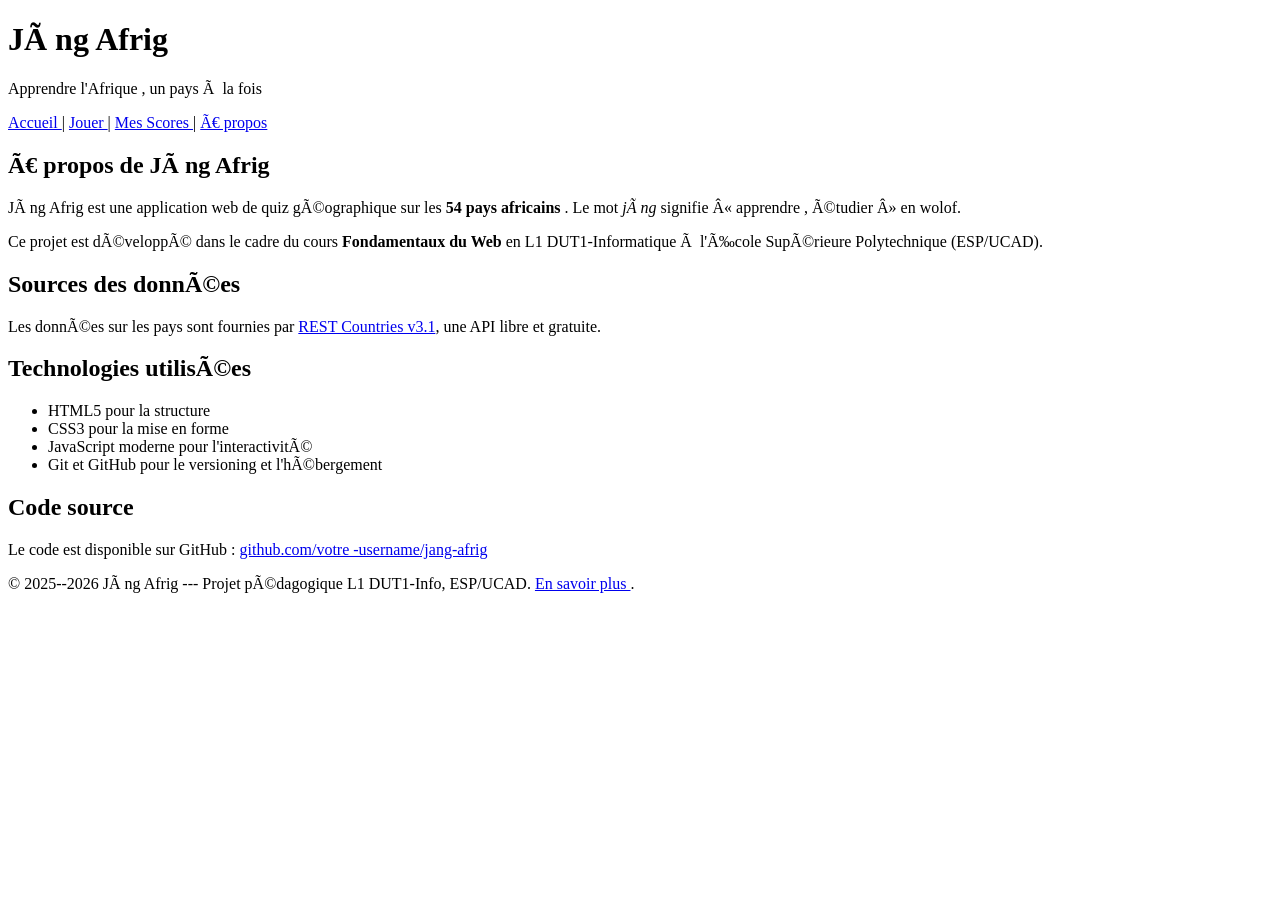
==== apropos.html @ 63f856a0 "v0.2 : 5 pages HTML semantiques + formulaire" ====
<!DOCTYPE html>
<html lang="fr">
<head>
<meta charset="UTF -8">
<title >Salaam Aleykum Soukeye </title >
</head>
<body>
<body>
<header >
<h1>Jàng Afrig </h1>
<p>Apprendre l'Afrique , un pays à la fois </p>
</header >
<nav>
<a href="index.html">Accueil </a> |
<a href="quiz.html">Jouer </a> |
<a href="scores.html">Mes Scores </a> |
<a href="apropos.html">À propos </a>
</nav>
<main>
<section >
<h2>À propos de Jàng Afrig </h2>
<p>
Jàng Afrig est une application web de quiz géographique sur
les
<strong >54 pays africains </strong >. Le mot <em>jàng</em>
signifie
« apprendre , étudier » en wolof.
</p>
<p>
Ce projet est développé dans le cadre du cours
<strong >Fondamentaux du Web </strong > en L1 DUT1-Informatique
à l'École Supérieure Polytechnique (ESP/UCAD).
</p>
</section >
<section >
<h2>Sources des données</h2>
<p>
Les données sur les pays sont fournies par
<a href="https://restcountries.com">REST Countries v3.1</a>,
une API libre et gratuite.
</p>
</section >
<section >
<h2>Technologies utilisées</h2>
<ul>
<li>HTML5 pour la structure </li>
<li>CSS3 pour la mise en forme </li>
<li>JavaScript moderne pour l'interactivité</li>
<li>Git et GitHub pour le versioning et l'hébergement </li>
</ul>
</section >
<section >
<h2>Code source </h2>
<p>
Le code est disponible sur GitHub :
<a href="https://github.com/votre -username/jang-afrig">
github.com/votre -username/jang-afrig
</a>
</p>
</section >
</main>
<footer >
<p>
&copy; 2025--2026 Jàng Afrig --- Projet pédagogique L1
DUT1-Info, ESP/UCAD.
<a href="apropos.html">En savoir plus </a>.
</p>
</footer >
</body>
</html>
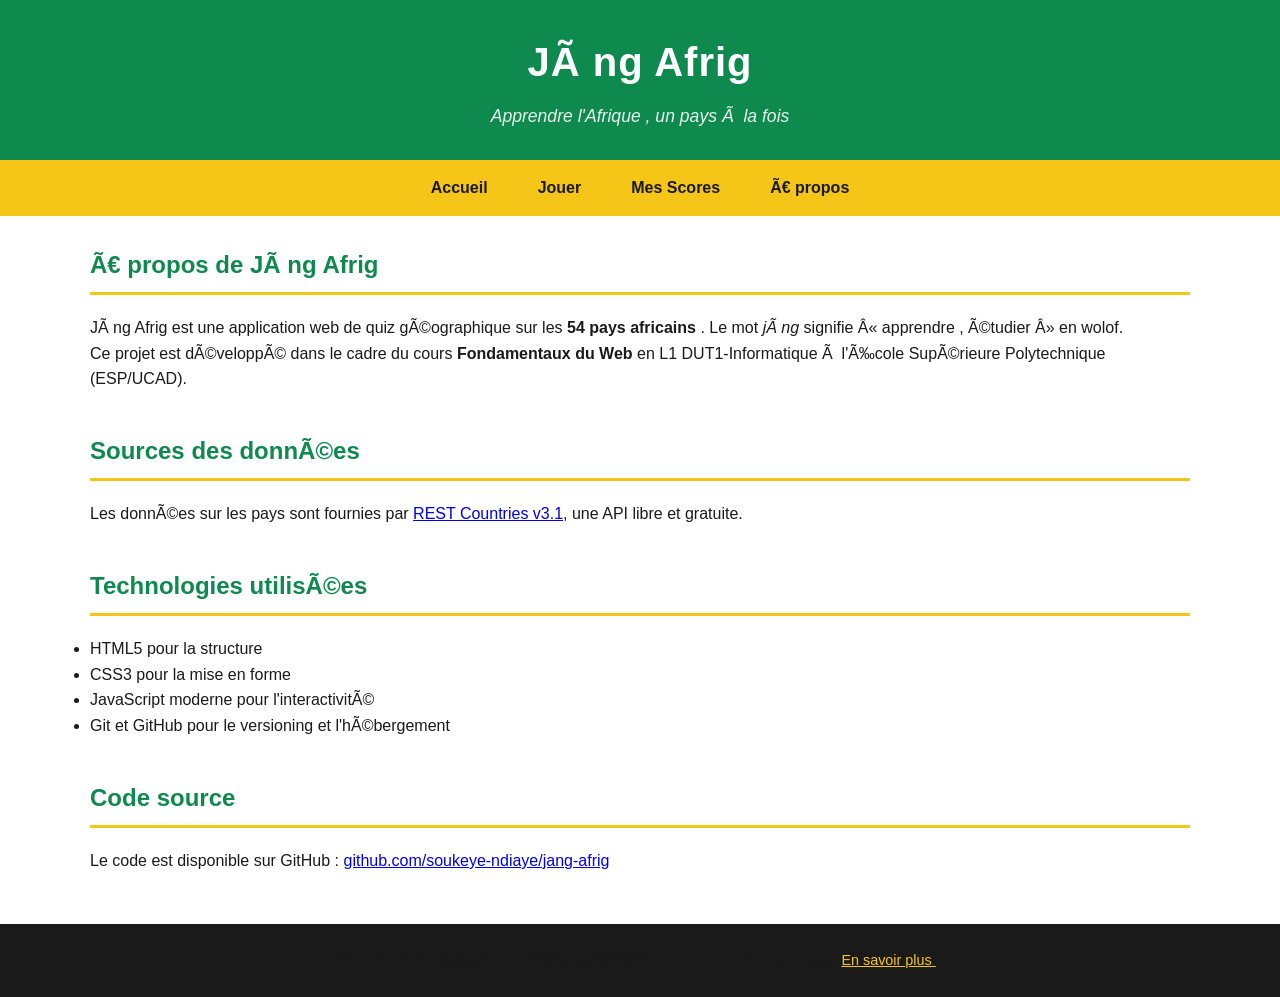
==== commit 4b7ebcc1: "v0.3 : CSS panafricain + Google Fonts" ====
--- a/apropos.html
+++ b/apropos.html
@@ -3,6 +3,14 @@
 <head>
 <meta charset="UTF -8">
 <title >Salaam Aleykum Soukeye </title >
+<meta charset="UTF -8">
+<title >Jàng Afrig </title >
+<link rel="preconnect" href="https://fonts.googleapis.com">
+<link rel="preconnect" href="https://fonts.gstatic.com" crossorigin >
+<link
+href="https://fonts.googleapis.com/css2?family=Poppins:wght@400;600&family=Montserrat:wght@600;700&display=swap"
+rel="stylesheet">
+<link rel="stylesheet" href="style.css">
 </head>
 <body>
 <body>
@@ -11,9 +19,9 @@
 <p>Apprendre l'Afrique , un pays à la fois </p>
 </header >
 <nav>
-<a href="index.html">Accueil </a> |
-<a href="quiz.html">Jouer </a> |
-<a href="scores.html">Mes Scores </a> |
+<a href="index.html">Accueil </a> 
+<a href="quiz.html">Jouer </a> 
+<a href="scores.html">Mes Scores </a> 
 <a href="apropos.html">À propos </a>
 </nav>
 <main>
@@ -53,8 +61,8 @@
 <h2>Code source </h2>
 <p>
 Le code est disponible sur GitHub :
-<a href="https://github.com/votre -username/jang-afrig">
-github.com/votre -username/jang-afrig
+<a href="https://github.com/soukeye-ndiaye/jang-afrig">
+github.com/soukeye-ndiaye/jang-afrig
 </a>
 </p>
 </section >
--- a/style.css
+++ b/style.css
@@ -0,0 +1,165 @@
+/* ===== Reset minimal ===== */
+* {
+box-sizing: border -box;
+margin: 0;
+padding: 0;
+}
+body {
+font-family: 'Poppins ', sans-serif;
+line-height: 1.6;
+color: var(--noir);
+background-color: var(--blanc -casse);
+}
+h1, h2, h3 {
+font-family: 'Montserrat ', sans-serif;
+font-weight: 700;
+}
+/* ===== Palette panafricaine ===== */
+:root {
+--vert: #0E8A4F;
+--jaune: #F5C518;
+--rouge: #C8332E;
+--noir: #1A1A1A;
+--blanc-casse: #F8F8F8;
+}
+/* ===== Header ===== */
+header {
+background-color: var(--vert);
+color: white;
+padding: 30px 20px;
+text-align: center;
+}
+header h1 {
+font-size: 2.5rem;
+margin-bottom: 8px;
+letter-spacing: 1px;
+}
+header p {
+font-size: 1.1rem;
+opacity: 0.9;
+font-style: italic;
+}
+/* ===== Navigation ===== */
+nav {
+background-color: var(--jaune);
+padding: 0;
+display: flex;
+justify-content: center;
+flex-wrap: wrap;
+}
+nav a {
+color: var(--noir);
+text-decoration: none;
+font-weight: 600;
+padding: 15px 25px;
+transition: background -color 0.2s;
+}
+nav a:hover {
+ background-color: var(--vert);
+color: white;
+}
+/* ===== Section principale ===== */
+main {
+max-width: 1100px;
+margin: 30px auto;
+padding: 0 20px;
+}
+main section {
+margin-bottom: 40px;
+}
+main h2 {
+color: var(--vert);
+border-bottom: 3px solid var(--jaune);
+padding-bottom: 8px;
+margin-bottom: 20px;
+}
+/* ===== Grille de cartes (Flexbox) ===== */
+.modes-grille {
+display: flex;
+flex-wrap: wrap;
+gap: 15px;
+}
+.carte-mode {
+flex: 1 1 200px;
+padding: 20px;
+border-radius: 8px;
+color: var(--noir);
+box-shadow: 0 2px 6px rgba(0, 0, 0, 0.1);
+}
+.carte-mode h3 {
+margin-bottom: 8px;
+}
+.carte-jaune { background-color: var(--jaune); }
+.carte-rouge { background-color: var(--rouge); color: white; }
+.carte-vert { background-color: var(--vert); color: white; }
+/* ===== Boutons ===== */
+.btn {
+display: inline-block;
+padding: 12px 28px;
+font-size: 1rem;
+font-weight: 600;
+border: none;
+border-radius: 6px;
+cursor: pointer;
+text-decoration: none;
+transition: background -color 0.2s, transform 0.1s;
+}
+.btn-primary {
+background-color: var(--vert);
+color: white;
+}
+.btn-primary:hover {
+background-color: #0a6e3f; /* vert plus foncé */
+}
+.btn-primary:active {
+transform: scale(0.97);
+}
+.btn-secondary {
+background-color: var(--blanc -casse);
+color: var(--noir);
+border: 2px solid var(--noir);
+}
+.btn-secondary:hover {
+background-color: var(--noir);
+color: white;
+}
+/* ===== Tableaux ===== */
+table {
+width: 100%;
+border-collapse: collapse;
+margin-top: 15px;
+box-shadow: 0 2px 6px rgba(0, 0, 0, 0.05);
+}
+th {
+background-color: var(--vert);
+color: white;
+padding: 12px;
+text-align: left;
+}
+td {
+padding: 10px 12px;
+border-bottom: 1px solid #e0e0e0;
+}
+/* Lignes alternées (zébrures) */
+tr:nth-child(even) td {
+background-color: rgba(245, 197, 24, 0.08);
+}
+tr:hover td {
+background-color: rgba(14, 138, 79, 0.1);
+}
+/* ===== Footer ===== */
+footer {
+background-color: var(--noir);
+color: var(--blanc -casse);
+padding: 25px 20px;
+text-align: center;
+margin-top: 50px;
+font-size: 0.9rem;
+}
+footer a {
+ color: var(--jaune);
+text-decoration: underline;
+}
+footer a:hover {
+color: white;
+}
